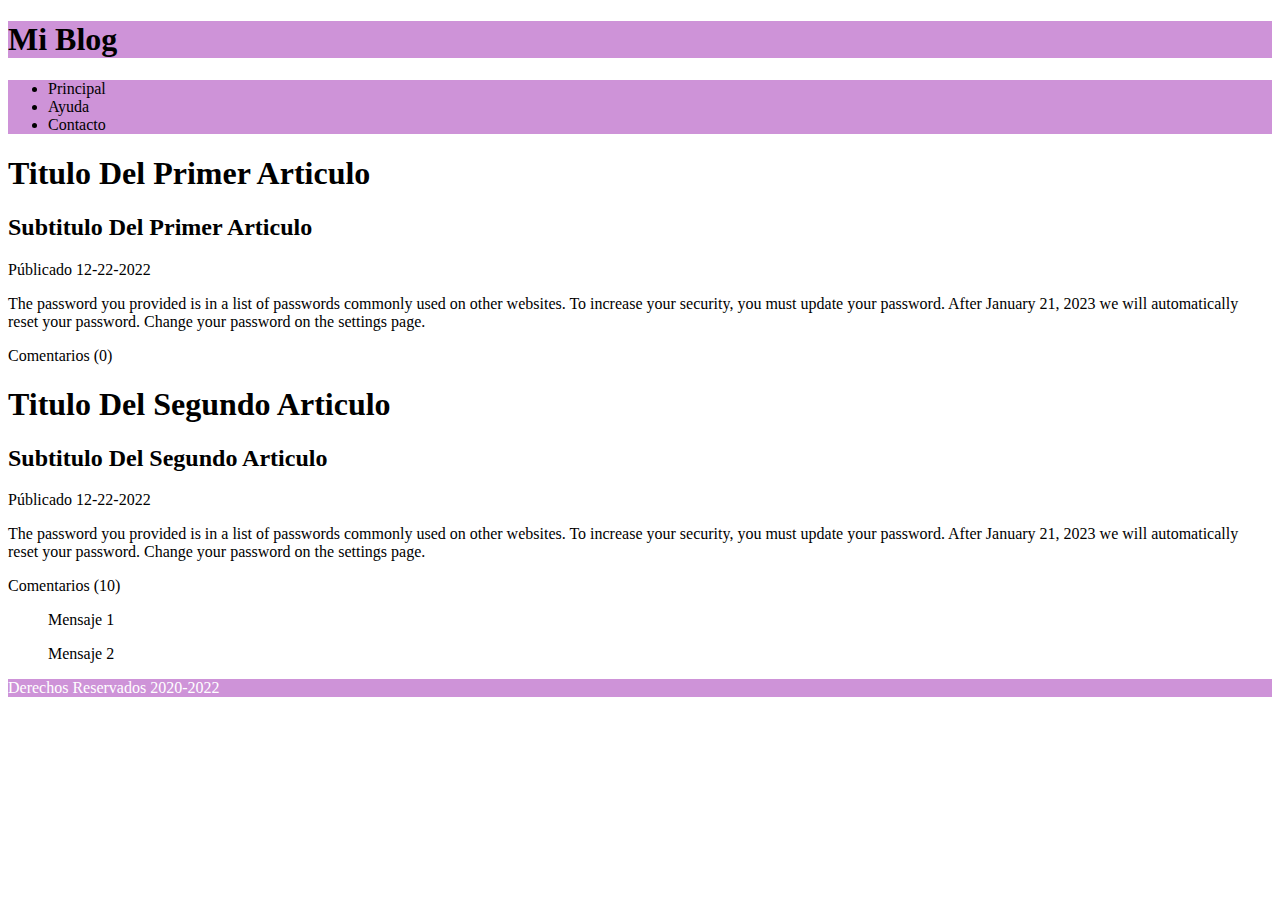
==== Blog/index.html @ a4996403 "Nuevas carpetas" ====
<!DOCTYPE html>
<html lang="en">
<head>
    <meta charset="UTF-8">
    <meta http-equiv="X-UA-Compatible" content="IE=edge">
    <meta name="viewport" content="width=device-width, initial-scale=1.0">
    <link rel="icon" type="Image/jpg" href="C:\Users\Angelica Gerrero\Desktop\LenguajesDeProgramacion\Icon\ImagenesBlog\Icon.jpg">
    <title>Artículo Python</title>
    <link rel="stylesheet" href="style.css">
</head>
<body>
    <div class="Agrupar">
        <header style="background: #CE93D8;">
            <h1>Mi Blog</h1>
        </header>
    
        <nav style="background:#CE93D8;" class="Menu">
            <ul>
                <li>Principal</li>
                <li>Ayuda</li>
                <li>Contacto</li>
            </ul>
        </nav>
        <section>
            <article>
                <hgroup>
                    <h1>Titulo Del Primer Articulo</h1>
                    <h2>Subtitulo Del Primer Articulo</h2>
                </hgroup>
                <time datetime="12-22-2022">Públicado 12-22-2022</time>
                <p> The password you provided is in a list of passwords commonly used on other websites. To increase your security, you must update your password. After January 21, 2023 we will automatically reset your password. Change your password on the settings page.</p>  
                <footer>
                    <p>Comentarios (0)</p>
                </footer>
            </article>
            <article>
                <hgroup>
                    <h1>Titulo Del Segundo Articulo</h1>
                    <h2>Subtitulo Del Segundo Articulo</h2>
                </hgroup>
                <time datetime="12-22-2022">Públicado 12-22-2022</time>
                <p> The password you provided is in a list of passwords commonly used on other websites. To increase your security, you must update your password. After January 21, 2023 we will automatically reset your password. Change your password on the settings page.</p> 
                <footer>
                    Comentarios (10)
                </footer>       
            </article>
        </section>
        <aside>
            <blockquote cite="https://google.com">
                Mensaje 1
            </blockquote>
            <blockquote cite="https://google.com">
                Mensaje 2
            </blockquote>
        </aside>
        <footer style="color:white; background:#CE93D8;">
            Derechos Reservados 2020-2022
        </footer>
    </div>
</body>
</html>
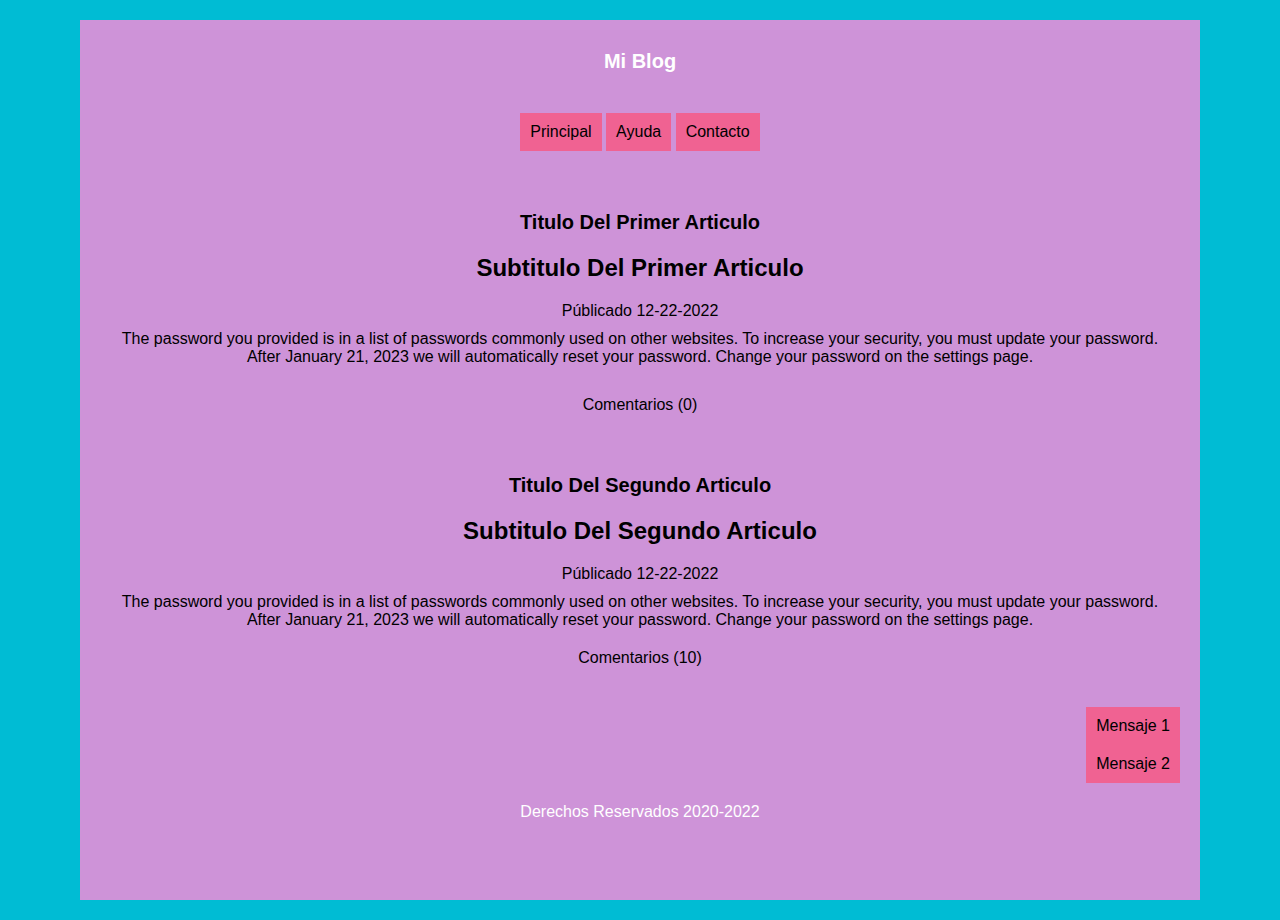
==== commit 1c561bd5: "Nueva carpeta" ====
--- a/Blog/index.html
+++ b/Blog/index.html
@@ -6,7 +6,7 @@
     <meta name="viewport" content="width=device-width, initial-scale=1.0">
     <link rel="icon" type="Image/jpg" href="C:\Users\Angelica Gerrero\Desktop\LenguajesDeProgramacion\Icon\ImagenesBlog\Icon.jpg">
     <title>Artículo Python</title>
-    <link rel="stylesheet" href="style.css">
+    <link rel="stylesheet" href="css\style.css">
 </head>
 <body>
     <div class="Agrupar">
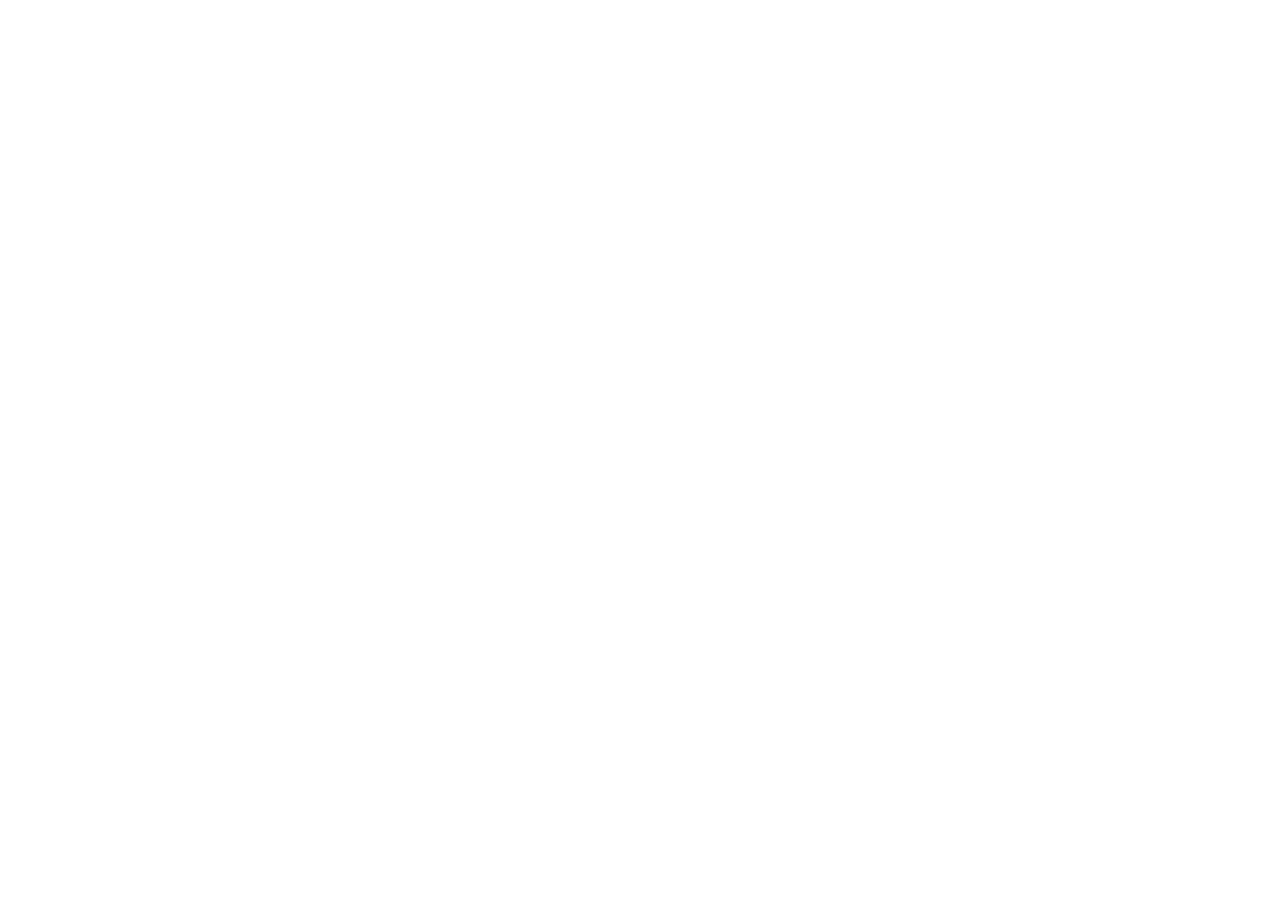
==== commit c2ecfb5b: "Carpeta Modificada" ====
--- a/Blog/index.html
+++ b/Blog/index.html
@@ -4,58 +4,10 @@
     <meta charset="UTF-8">
     <meta http-equiv="X-UA-Compatible" content="IE=edge">
     <meta name="viewport" content="width=device-width, initial-scale=1.0">
-    <link rel="icon" type="Image/jpg" href="C:\Users\Angelica Gerrero\Desktop\LenguajesDeProgramacion\Icon\ImagenesBlog\Icon.jpg">
-    <title>Artículo Python</title>
+    <link rel="icon" type="Image/jpg" href="">
+    <title>Programación</title>
     <link rel="stylesheet" href="css\style.css">
 </head>
 <body>
-    <div class="Agrupar">
-        <header style="background: #CE93D8;">
-            <h1>Mi Blog</h1>
-        </header>
-    
-        <nav style="background:#CE93D8;" class="Menu">
-            <ul>
-                <li>Principal</li>
-                <li>Ayuda</li>
-                <li>Contacto</li>
-            </ul>
-        </nav>
-        <section>
-            <article>
-                <hgroup>
-                    <h1>Titulo Del Primer Articulo</h1>
-                    <h2>Subtitulo Del Primer Articulo</h2>
-                </hgroup>
-                <time datetime="12-22-2022">Públicado 12-22-2022</time>
-                <p> The password you provided is in a list of passwords commonly used on other websites. To increase your security, you must update your password. After January 21, 2023 we will automatically reset your password. Change your password on the settings page.</p>  
-                <footer>
-                    <p>Comentarios (0)</p>
-                </footer>
-            </article>
-            <article>
-                <hgroup>
-                    <h1>Titulo Del Segundo Articulo</h1>
-                    <h2>Subtitulo Del Segundo Articulo</h2>
-                </hgroup>
-                <time datetime="12-22-2022">Públicado 12-22-2022</time>
-                <p> The password you provided is in a list of passwords commonly used on other websites. To increase your security, you must update your password. After January 21, 2023 we will automatically reset your password. Change your password on the settings page.</p> 
-                <footer>
-                    Comentarios (10)
-                </footer>       
-            </article>
-        </section>
-        <aside>
-            <blockquote cite="https://google.com">
-                Mensaje 1
-            </blockquote>
-            <blockquote cite="https://google.com">
-                Mensaje 2
-            </blockquote>
-        </aside>
-        <footer style="color:white; background:#CE93D8;">
-            Derechos Reservados 2020-2022
-        </footer>
-    </div>
 </body>
 </html>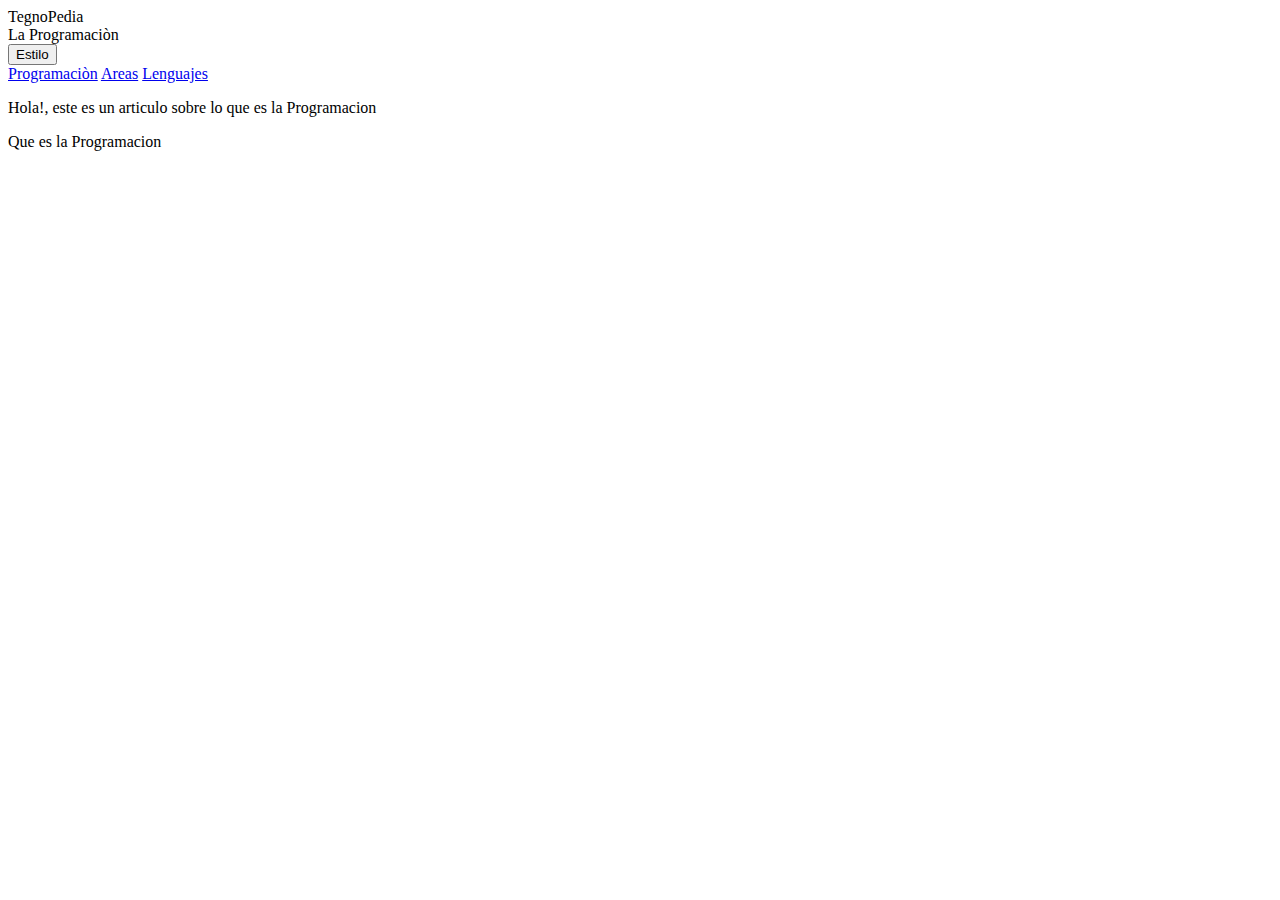
==== commit 57f05b1d: "Archivos Modificados" ====
--- a/Blog/index.html
+++ b/Blog/index.html
@@ -4,10 +4,36 @@
     <meta charset="UTF-8">
     <meta http-equiv="X-UA-Compatible" content="IE=edge">
     <meta name="viewport" content="width=device-width, initial-scale=1.0">
-    <link rel="icon" type="Image/jpg" href="">
+    <link rel="icon" type="Image/" href="">
     <title>Programación</title>
     <link rel="stylesheet" href="css\style.css">
 </head>
 <body>
+    <article>
+        <header id="Nombre_Articulo">TegnoPedia</header>
+        <header id="Tema">La Programaciòn</header>
+        <button id="Estilo">Estilo</button>
+    </article>
+    <nav>
+        <a href="#Programacion">Programaciòn</a>
+        <a href="#Areas">Areas</a>
+        <a href="#Lenguajes">Lenguajes</a>
+    </nav>
+
+    <div id="Inicio">
+        <p>Hola!, este es un articulo sobre lo que es la Programacion</p>
+    </div>
+
+    <div id="Programacion">
+        <p>Que es la Programacion</p>
+    </div>
+
+    <div id="Areas">
+        <p></p>        
+    </div>
+
+    <div id="Lenguajes">
+        
+    </div>
 </body>
 </html>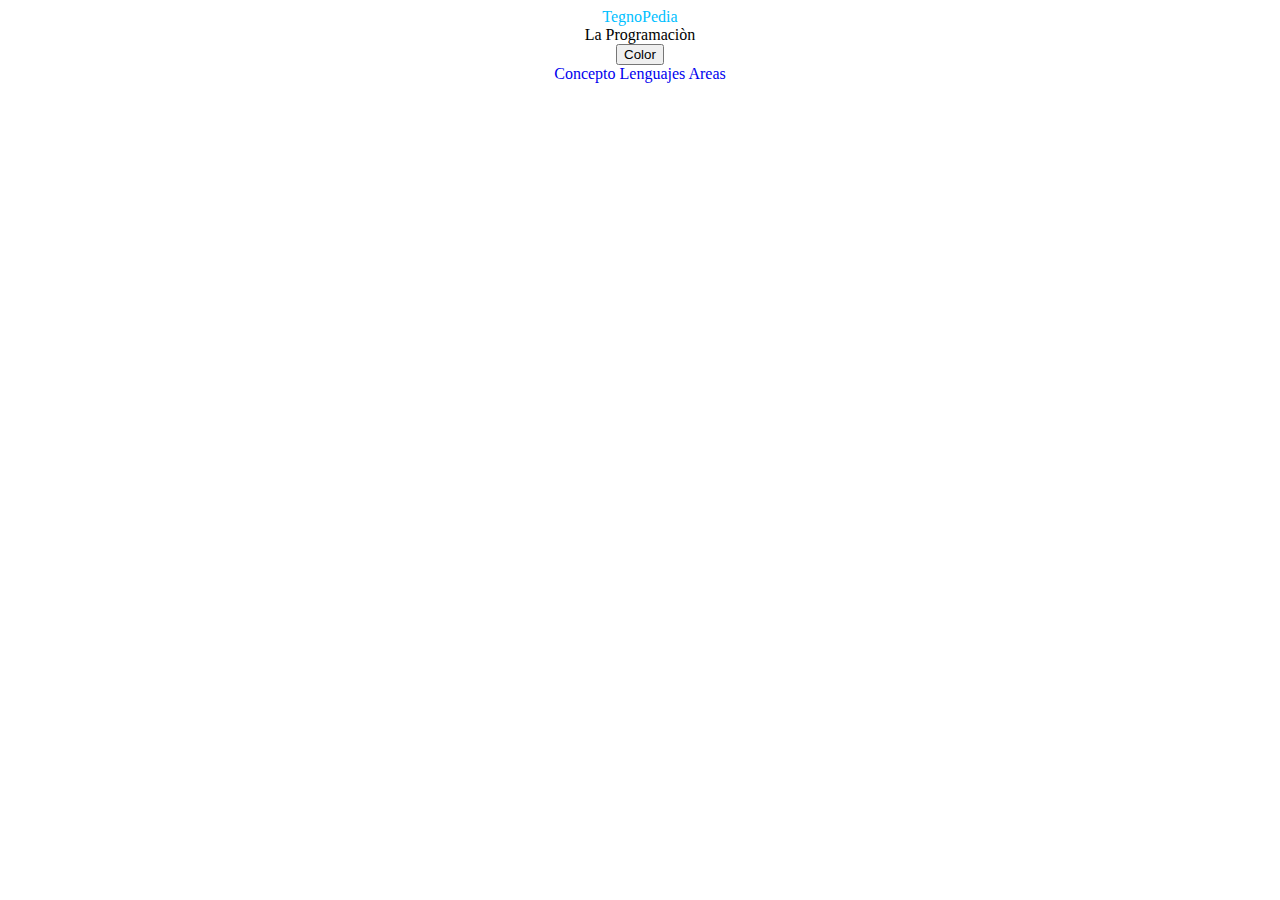
==== commit 01243fdf: "Carpeta Actualizada" ====
--- a/Blog/index.html
+++ b/Blog/index.html
@@ -4,31 +4,37 @@
     <meta charset="UTF-8">
     <meta http-equiv="X-UA-Compatible" content="IE=edge">
     <meta name="viewport" content="width=device-width, initial-scale=1.0">
+    <title>¿Qué es la Programación?</title>
     <link rel="icon" type="Image/" href="">
-    <title>Programación</title>
     <link rel="stylesheet" href="css\style.css">
 </head>
-<body>
+<body id="body">
+    <script src="C:\Users\Angelica Gerrero\Desktop\LenguajesDeProgramacion\Javascript\Herramienta\jquery-1.6.3.min.js"></script>
+    <script src="index.js"></script>
+
     <article>
-        <header id="Nombre_Articulo">TegnoPedia</header>
-        <header id="Tema">La Programaciòn</header>
-        <button id="Estilo">Estilo</button>
+        <header id="Nombre_Blog">TegnoPedia</header>
+        <header>La Programaciòn</header>
+
+        <button onclick="Estilo()">Color</button>
     </article>
+
     <nav>
-        <a href="#Programacion">Programaciòn</a>
+        <a href="#Programacion">Concepto</a>
+        <a href="#Lenguajes">Lenguajes</a>
         <a href="#Areas">Areas</a>
-        <a href="#Lenguajes">Lenguajes</a>
     </nav>
 
     <div id="Inicio">
-        <p>Hola!, este es un articulo sobre lo que es la Programacion</p>
+
     </div>
 
     <div id="Programacion">
-        <p>Que es la Programacion</p>
+
     </div>
 
     <div id="Areas">
+
         <p></p>        
     </div>
 
